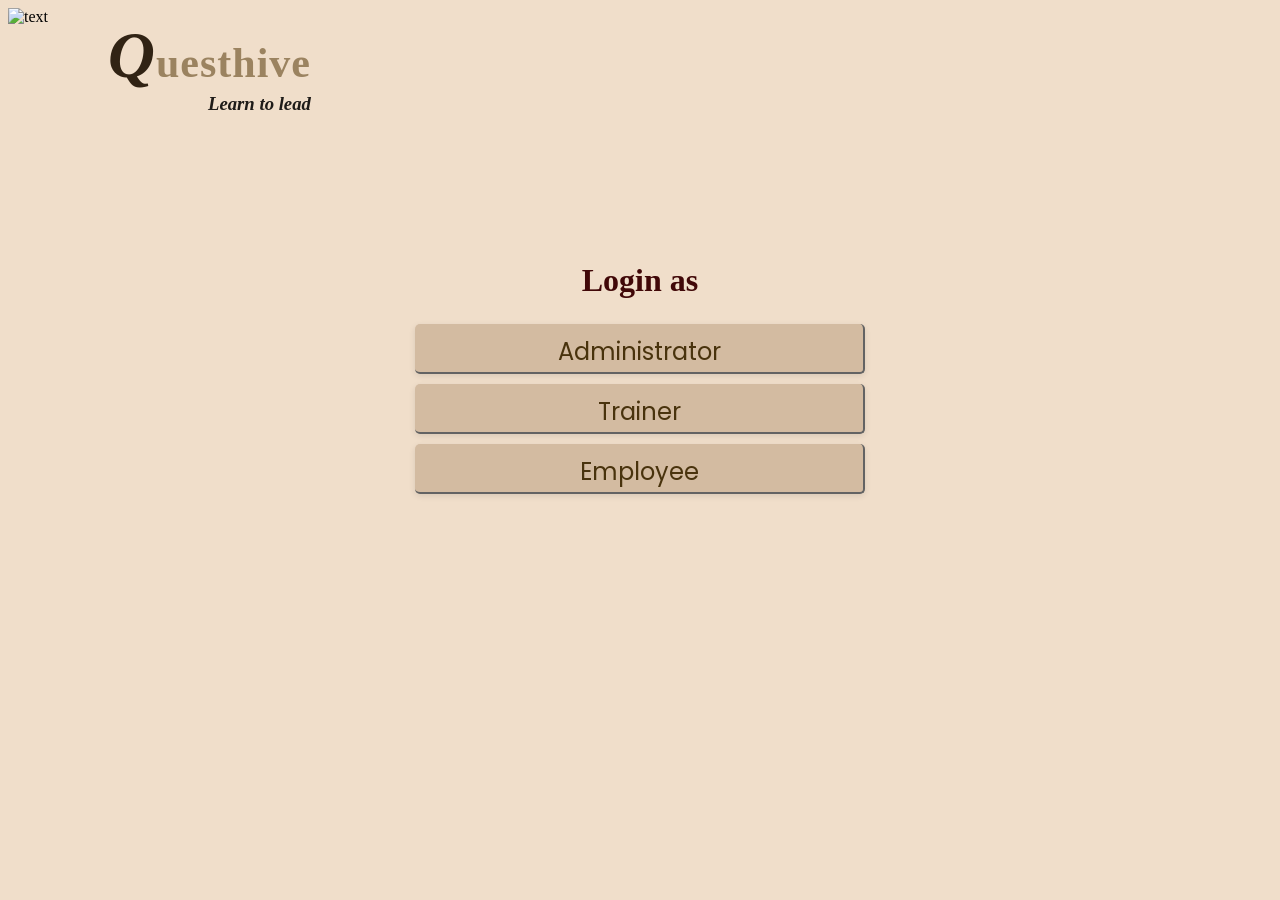
==== login.html @ 8abec759 "Add files via upload" ====
<!DOCTYPE html>
<html lang="en">
<head>
    <meta charset="UTF-8">
    <meta name="viewport" content="width=device-width, initial-scale=1.0">
    <title>Automated Question Builder Application - Login</title>
    <link rel="stylesheet" href="https://fonts.googleapis.com/css2?family=Poppins:wght@400;700&display=swap">

    <style>    
    
        
        .login-container {
           
            padding: 20px;
            border-radius: 10px;
            
            text-align: center;
            width: 450px;
            color: rgb(71, 71, 71);
            font-size: larger;
            justify-content: center;
            align-items: center;
            
            
            
        }
        
        h2 {
            margin-bottom: 20px;
            color:#410808;
            font-size: 32px;
        }
        .role-btn {
            display: block;
            width: 100%;
            padding: 10px;
            margin: 10px 0;
            font-size: 16px;
            border-radius: 5px;
            border: none;
            cursor: pointer;
            transition: background-color 0.3s;
            
        }
        .role-btn:hover {
            background-color: #936538;
        }
        .admin {
            background-color: #D3BBA1;
            color: rgb(73, 51, 13);
            font-size: 1.5pc;
            border-bottom:  rgb(99, 99, 99) 2px solid;
            border-right:  rgb(99, 99, 99) 2px solid;
            box-shadow: 0 2px 6px rgba(0, 0, 0, 0.1);
            height: 50px;
            font-family: 'Poppins',sans-serif;
        }
        .trainer {
            background-color: #D3BBA1;
            color: rgb(73, 51, 13);
            font-size: 1.5pc;
            border-bottom:  rgb(99, 99, 99) 2px solid;
            border-right:  rgb(99, 99, 99) 2px solid;
            box-shadow: 0 2px 6px rgba(0, 0, 0, 0.1);
            height: 50px;
            font-family: 'Poppins',sans-serif;
        }
        .employee {
            background-color: #D3BBA1;
            color: rgb(73, 51, 13);
            font-size: 1.5pc;
            border-bottom:  rgb(99, 99, 99) 2px solid;
            border-right:  rgb(99, 99, 99) 2px solid;
            box-shadow: 0 2px 6px rgba(0, 0, 0, 0.1);
            height: 50px;
            font-family: 'Poppins',sans-serif;
        }
        #questhive{
            position: relative;
            margin: 0 ;
            color: white;
            font-family: Arial, Helvetica, sans-serif;
        }
        body{
            background-color:#F0DECA;
            
            
        }
        .font{
            font-size: 42px;
            color: rgb(155, 131, 96);
            letter-spacing: 1px;
            margin: 0px;
        }
        .span{
            font-size: 65px;
            font-style:italic;
            margin-top: 0px;
            color:rgb(49, 35, 20);

        }
        h3{
            color: #1e1b18;
            font-style: italic;
            margin-left: 100px;
            margin-top: 0px;
        }
        img{
            height:100px;
            width:auto;
            margin-right: 0px;
        }
        .img{
            position: absolute;
        }
        .content{
            position: relative;
            padding-left: 100px;
            padding-top: 10px;
        }

    </style>  
</head>
<body style="background-image: url(bg.jpg);">
    <div class="q">
        <div class="img"> <img src="image2.png" alt="text"></div>
        <div class="content"> <h2 class="font"><span style="font-style: italic;" class="span">Q</span>uesthive</h2>
         <h3>Learn to lead</h3> </div> 
    </div>
  
   
<center>
<div class="login-container" style="margin-top: 100px; align-items: center;">
    <h2 style="padding-bottom: 5px;">Login as</h2>
    
    <button class="role-btn admin" onclick="window.location.href='admin_login.php'">Administrator</button>
    <button class="role-btn trainer" onclick="window.location.href='trainer_login.php'">Trainer</button>
    <button class="role-btn employee" onclick="window.location.href='employee_login.php'">Employee</button>
</div>
</center>
</body>
</html>
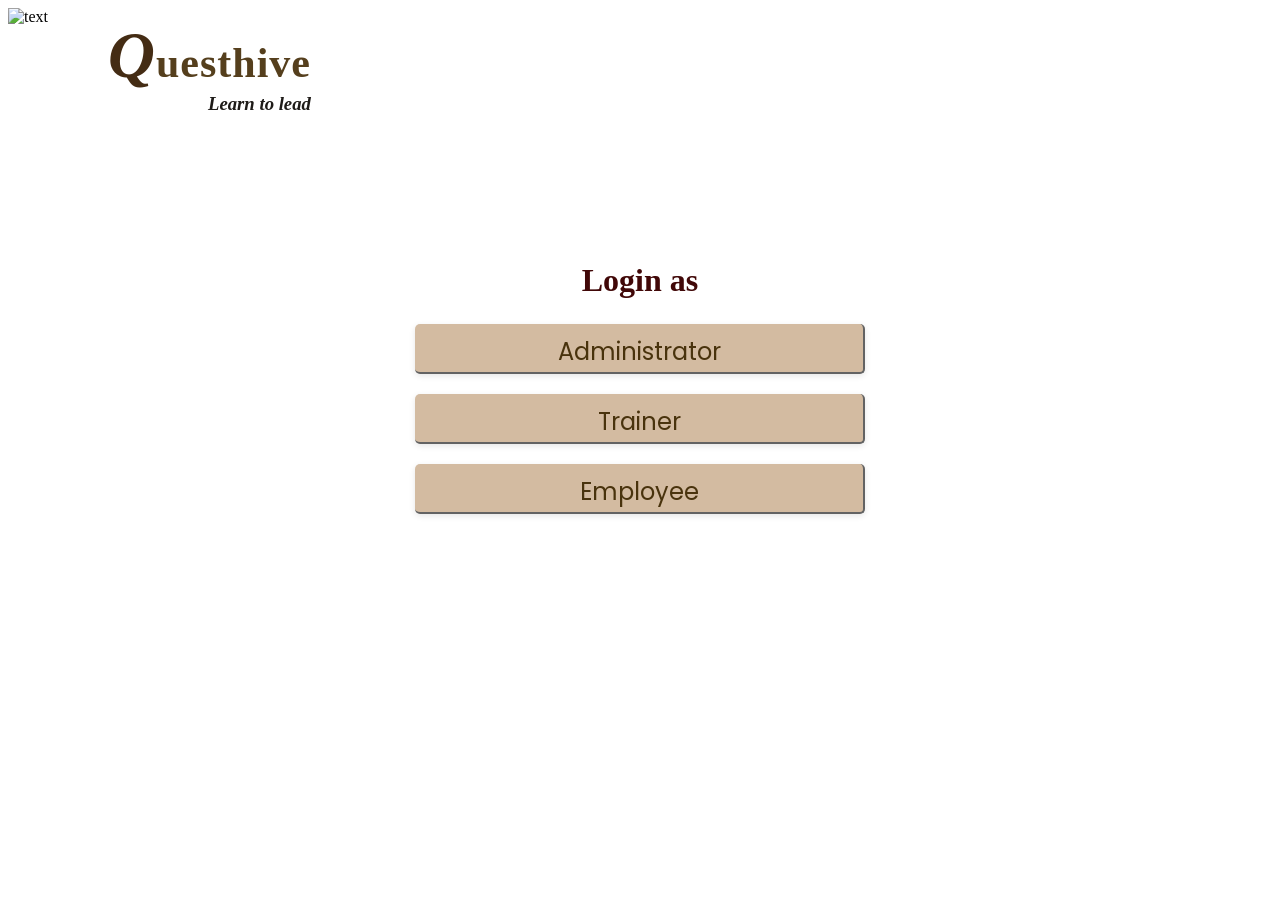
==== commit c6a775f2: "Update login.html" ====
--- a/login.html
+++ b/login.html
@@ -34,7 +34,7 @@
             display: block;
             width: 100%;
             padding: 10px;
-            margin: 10px 0;
+            margin: 20px 0;
             font-size: 16px;
             border-radius: 5px;
             border: none;
@@ -82,13 +82,15 @@
             font-family: Arial, Helvetica, sans-serif;
         }
         body{
-            background-color:#F0DECA;
-            
-            
+            background-image: url("login.jpg"); 
+            background-repeat: no-repeat;
+            background-attachment:local;   
+            background-size: 100% 100%;
+            height: 720px;
         }
         .font{
             font-size: 42px;
-            color: rgb(155, 131, 96);
+            color: rgb(85, 63, 29);
             letter-spacing: 1px;
             margin: 0px;
         }
@@ -96,7 +98,7 @@
             font-size: 65px;
             font-style:italic;
             margin-top: 0px;
-            color:rgb(49, 35, 20);
+            color:#442c14;
 
         }
         h3{
@@ -121,7 +123,7 @@
 
     </style>  
 </head>
-<body style="background-image: url(bg.jpg);">
+<body>
     <div class="q">
         <div class="img"> <img src="image2.png" alt="text"></div>
         <div class="content"> <h2 class="font"><span style="font-style: italic;" class="span">Q</span>uesthive</h2>
@@ -139,4 +141,4 @@
 </div>
 </center>
 </body>
-</html>+</html>
